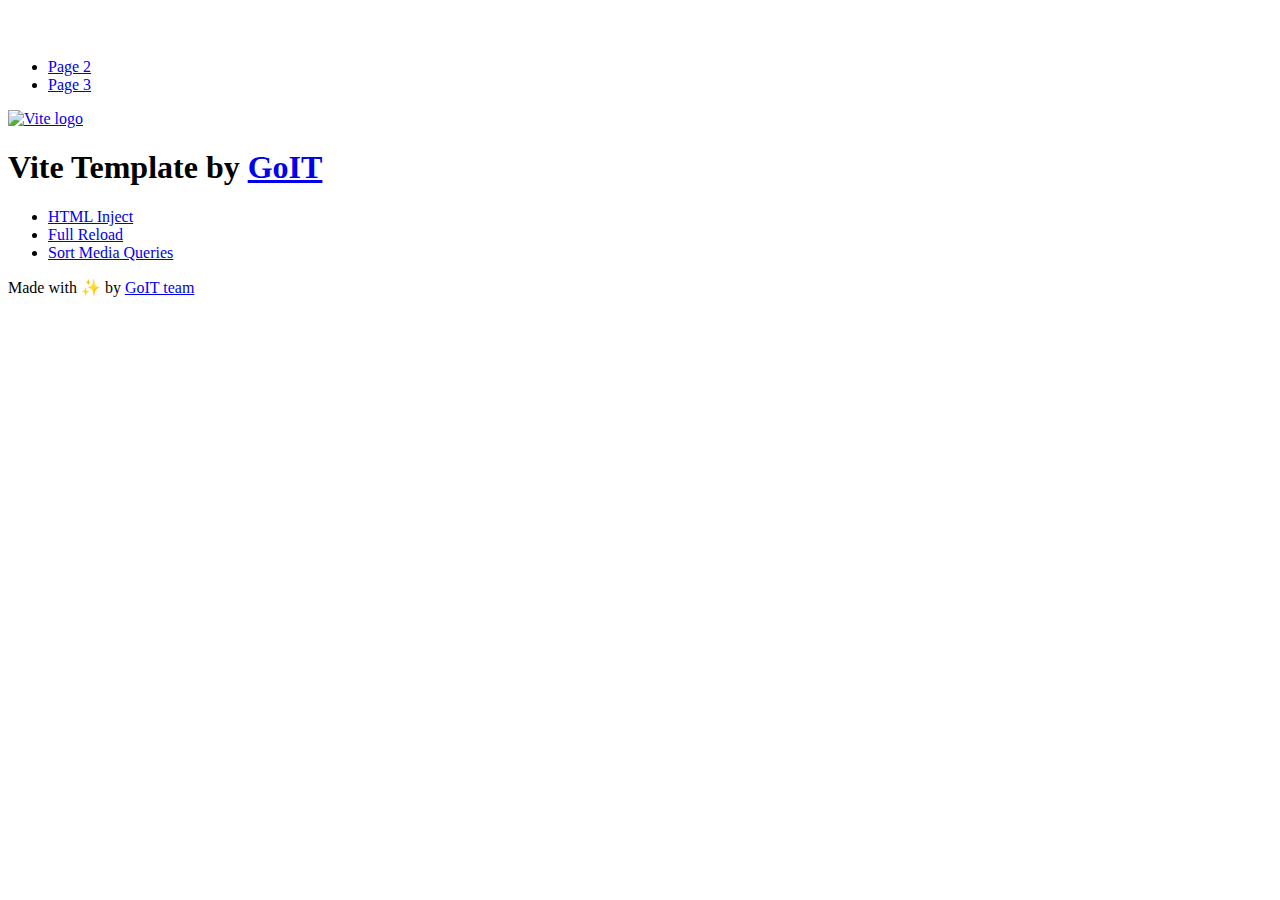
==== index.html @ eb251c3b "Deploying to gh-pages from @ a-Krup/goit-js-hw-10@9dfa3760a3e144495342ca7ab5e93b8f3980685c 🚀" ====
<!DOCTYPE html>
<html lang="en">
  <head>
    <meta charset="UTF-8" />
    <link rel="icon" type="image/svg+xml" href="/vanilla-app-template/favicon.svg" />
    <meta name="viewport" content="width=device-width, initial-scale=1.0" />
    <title>Vanilla App Template</title>
    <script type="module" crossorigin src="/vanilla-app-template/index.js"></script>
    <link rel="stylesheet" crossorigin href="/vanilla-app-template/assets/styles-DvPDDfy5.css">
  </head>
  <body>
    <header class="header">
  <div class="container">
    <nav class="nav">
      <a class="nav-logo" href="./index.html" aria-label="Site logo">
        <svg class="nav-logo-icon" width="100" height="30">
          <use href="/vanilla-app-template/assets/sprite-E8vg0sBb.svg#logo"></use>
        </svg>
      </a>
      <ul class="nav-list">
        <li class="nav-item">
          <a class="nav-link {=$highlight-act}" href="./page-2.html">Page 2</a>
        </li>
        <li class="nav-item">
          <a class="nav-link {=$highlight-curr}" href="./page-3.html">Page 3</a>
        </li>
      </ul>
    </nav>
  </div>
</header>


    <main>
      <!-- Loads the specified .html file -->
      <section class="vite-promo">
  <div class="container">
    <div class="vite-promo-thumb">
      <a
        class="vite-promo-link"
        href="https://vitejs.dev/"
        target="_blank"
        rel="noopener noreferrer"
        aria-label="Link to Vite official website"
        title="Vite.js  build tool"
      >
        <!-- Path to images as from index.html file -->
        <img
          class="pic"
          src="/vanilla-app-template/assets/vite-logo-9o_aqrTe.png"
          alt="Vite logo"
          width="640"
          height="640"
        />
      </a>
    </div>
    <h1 class="main-title">
      <span class="main-title-gradient">Vite</span>
      Template by
      <a
        class="main-title-link"
        href="https://github.com/goitacademy/vanilla-app-template"
        target="_blank"
        rel="noopener noreferrer"
      >
        GoIT
      </a>
    </h1>
  </div>
</section>

      <article class="badges">
  <div class="container">
    <ul class="badges-list">
      <li class="badges-item">
        <a
          class="badges-link"
          href="https://www.npmjs.com/package/vite-plugin-html-inject"
          target="_blank"
          rel="noopener noreferrer"
        >
          HTML Inject
        </a>
      </li>
      <li class="badges-item">
        <a
          class="badges-link"
          href="https://www.npmjs.com/package/vite-plugin-full-reload"
          target="_blank"
          rel="noopener noreferrer"
        >
          Full Reload
        </a>
      </li>
      <li class="badges-item">
        <a
          class="badges-link"
          href="https://www.npmjs.com/package/postcss-sort-media-queries"
          target="_blank"
          rel="noopener noreferrer"
        >
          Sort Media Queries
        </a>
      </li>
    </ul>
  </div>
</article>

    </main>

    <footer class="footer">
  <div class="container">
    <p class="footer-desc">
      Made with ✨ by
      <a
        class="footer-link"
        href="https://goit.global/ua/"
        target="_blank"
        rel="noopener noreferrer"
      >
        GoIT team
      </a>
    </p>
  </div>
</footer>


  </body>
</html>
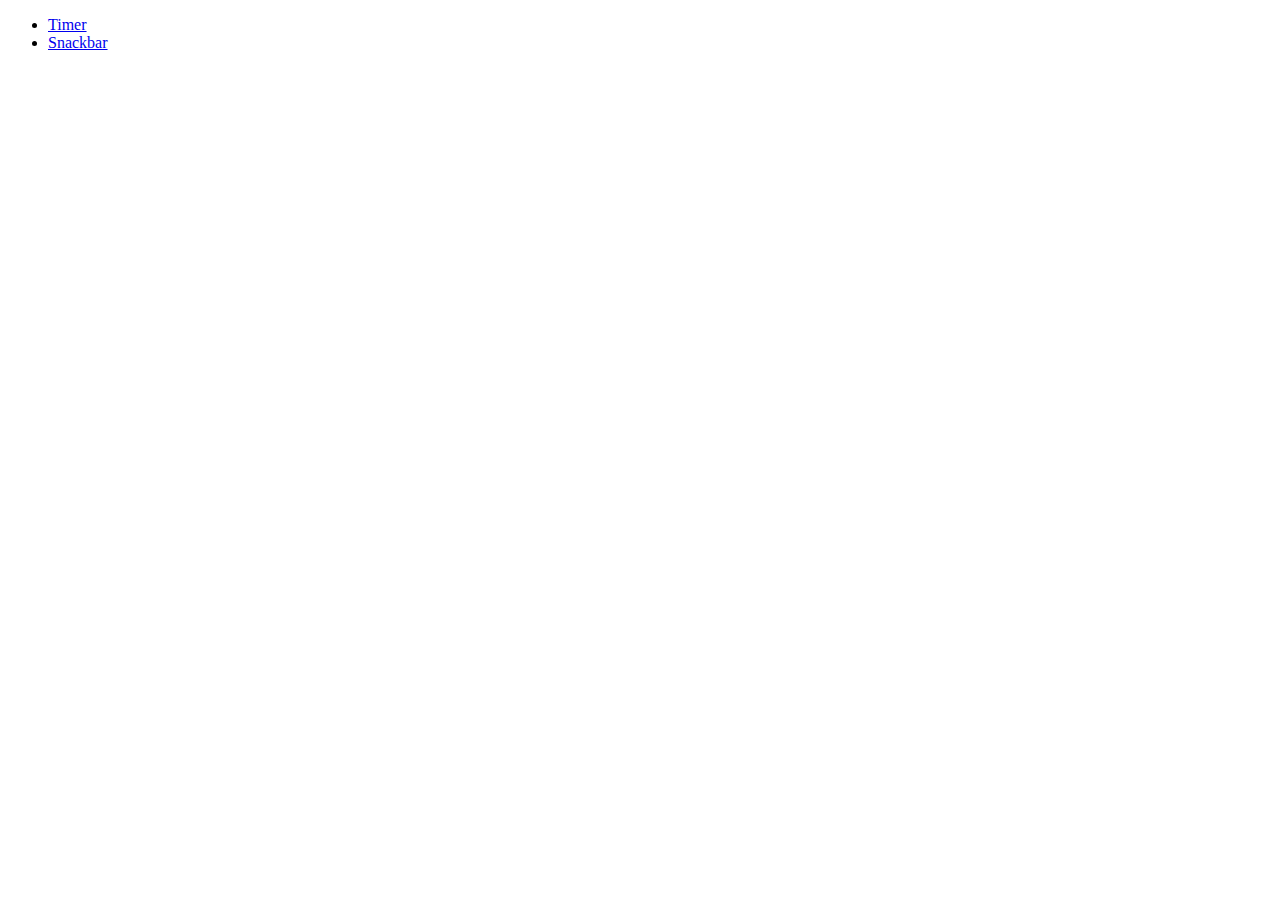
==== commit 3471097c: "Deploying to gh-pages from @ a-Krup/goit-js-hw-10@ae911ba8df35dc849e2d15d7d80506f76e3b3717 🚀" ====
--- a/index.html
+++ b/index.html
@@ -2,127 +2,23 @@
 <html lang="en">
   <head>
     <meta charset="UTF-8" />
-    <link rel="icon" type="image/svg+xml" href="/vanilla-app-template/favicon.svg" />
+    <link rel="icon" type="image/svg+xml" href="/favicon.svg" />
     <meta name="viewport" content="width=device-width, initial-scale=1.0" />
-    <title>Vanilla App Template</title>
-    <script type="module" crossorigin src="/vanilla-app-template/index.js"></script>
-    <link rel="stylesheet" crossorigin href="/vanilla-app-template/assets/styles-DvPDDfy5.css">
+    <title>Project 10</title>
+    <link rel="stylesheet" crossorigin href="/goit-js-hw-10/assets/index-tn0RQdqM.css">
   </head>
   <body>
-    <header class="header">
-  <div class="container">
-    <nav class="nav">
-      <a class="nav-logo" href="./index.html" aria-label="Site logo">
-        <svg class="nav-logo-icon" width="100" height="30">
-          <use href="/vanilla-app-template/assets/sprite-E8vg0sBb.svg#logo"></use>
-        </svg>
-      </a>
-      <ul class="nav-list">
-        <li class="nav-item">
-          <a class="nav-link {=$highlight-act}" href="./page-2.html">Page 2</a>
-        </li>
-        <li class="nav-item">
-          <a class="nav-link {=$highlight-curr}" href="./page-3.html">Page 3</a>
-        </li>
-      </ul>
-    </nav>
-  </div>
-</header>
-
+    
 
     <main>
-      <!-- Loads the specified .html file -->
-      <section class="vite-promo">
-  <div class="container">
-    <div class="vite-promo-thumb">
-      <a
-        class="vite-promo-link"
-        href="https://vitejs.dev/"
-        target="_blank"
-        rel="noopener noreferrer"
-        aria-label="Link to Vite official website"
-        title="Vite.js  build tool"
-      >
-        <!-- Path to images as from index.html file -->
-        <img
-          class="pic"
-          src="/vanilla-app-template/assets/vite-logo-9o_aqrTe.png"
-          alt="Vite logo"
-          width="640"
-          height="640"
-        />
-      </a>
-    </div>
-    <h1 class="main-title">
-      <span class="main-title-gradient">Vite</span>
-      Template by
-      <a
-        class="main-title-link"
-        href="https://github.com/goitacademy/vanilla-app-template"
-        target="_blank"
-        rel="noopener noreferrer"
-      >
-        GoIT
-      </a>
-    </h1>
-  </div>
-</section>
-
-      <article class="badges">
-  <div class="container">
-    <ul class="badges-list">
-      <li class="badges-item">
-        <a
-          class="badges-link"
-          href="https://www.npmjs.com/package/vite-plugin-html-inject"
-          target="_blank"
-          rel="noopener noreferrer"
-        >
-          HTML Inject
-        </a>
-      </li>
-      <li class="badges-item">
-        <a
-          class="badges-link"
-          href="https://www.npmjs.com/package/vite-plugin-full-reload"
-          target="_blank"
-          rel="noopener noreferrer"
-        >
-          Full Reload
-        </a>
-      </li>
-      <li class="badges-item">
-        <a
-          class="badges-link"
-          href="https://www.npmjs.com/package/postcss-sort-media-queries"
-          target="_blank"
-          rel="noopener noreferrer"
-        >
-          Sort Media Queries
-        </a>
-      </li>
-    </ul>
-  </div>
-</article>
-
+      
+      <ul class="pages">
+        <li class="name-page"><a href="./1-timer.html">Timer</a></li>
+        <li class="name-page"><a href="./2-snackbar.html">Snackbar</a></li>
+      </ul>
+      
     </main>
 
-    <footer class="footer">
-  <div class="container">
-    <p class="footer-desc">
-      Made with ✨ by
-      <a
-        class="footer-link"
-        href="https://goit.global/ua/"
-        target="_blank"
-        rel="noopener noreferrer"
-      >
-        GoIT team
-      </a>
-    </p>
-  </div>
-</footer>
-
-
+   
   </body>
 </html>
